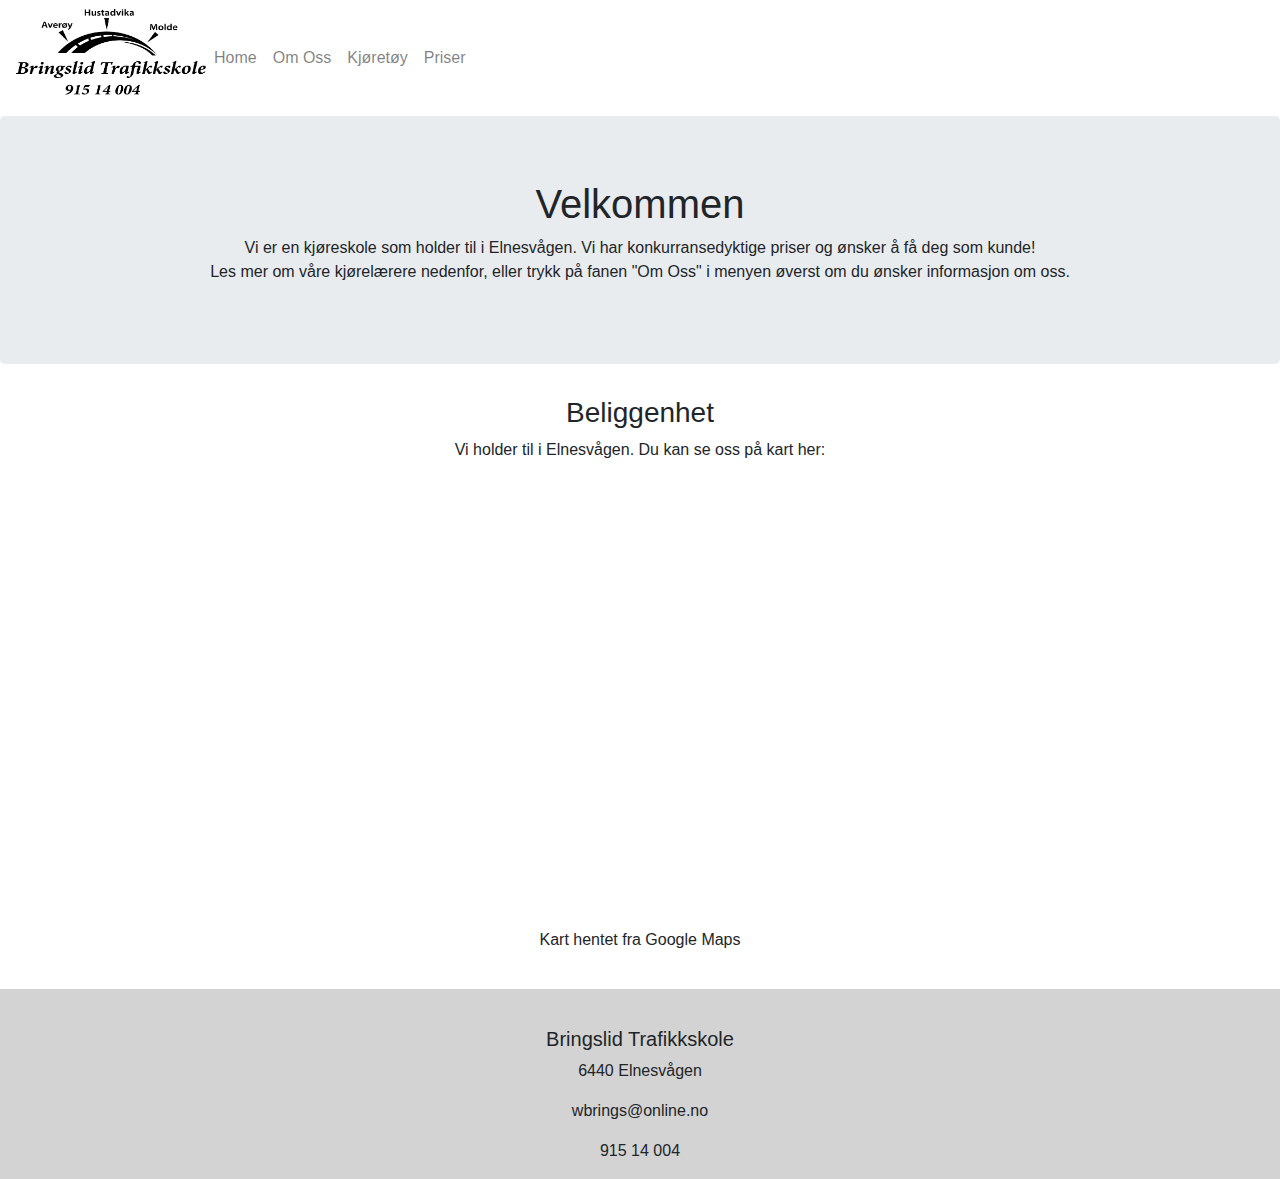
==== index.html @ ea9bc073 "Update index.html" ====
<html>
	
	<head>
	<title> Bringslid Trafikkskole </title>
	
	<link rel="stylesheet" href="https://stackpath.bootstrapcdn.com/bootstrap/4.4.1/css/bootstrap.min.css" integrity="sha384-Vkoo8x4CGsO3+Hhxv8T/Q5PaXtkKtu6ug5TOeNV6gBiFeWPGFN9MuhOf23Q9Ifjh" crossorigin="anonymous">
	<link rel="stylesheet" href="jarl-css.css">
	<script src="https://code.jquery.com/jquery-3.4.1.slim.min.js" integrity="sha384-J6qa4849blE2+poT4WnyKhv5vZF5SrPo0iEjwBvKU7imGFAV0wwj1yYfoRSJoZ+n" crossorigin="anonymous"></script>
	<script src="https://cdn.jsdelivr.net/npm/popper.js@1.16.0/dist/umd/popper.min.js" integrity="sha384-Q6E9RHvbIyZFJoft+2mJbHaEWldlvI9IOYy5n3zV9zzTtmI3UksdQRVvoxMfooAo" crossorigin="anonymous"></script>
	<script src="js-test.js"> </script>
	<script src="https://stackpath.bootstrapcdn.com/bootstrap/4.4.1/js/bootstrap.min.js" integrity="sha384-wfSDF2E50Y2D1uUdj0O3uMBJnjuUD4Ih7YwaYd1iqfktj0Uod8GCExl3Og8ifwB6" crossorigin="anonymous"></script>
	
	<!-- Global site tag (gtag.js) - Google Analytics -->
	<script async src="https://www.googletagmanager.com/gtag/js?id=UA-159324525-1"></script>
	<script>
 		 window.dataLayer = window.dataLayer || [];
  		function gtag(){dataLayer.push(arguments);}
  		gtag('js', new Date());
		gtag('config', 'UA-159324525-1');
	</script>
	
	</head>

	<body id="body">
	
	<nav class="navbar navbar-expand-lg navbar-light">
		
		<button class="navbar-toggler" type="button" data-toggle="collapse" data-target="#navbarNav" aria-controls="navbarNav" aria-expanded="false" aria-label="Toggle navigation">
			<span class="navbar-toggler-icon"></span>
		</button>
		
		<ul class="nav navbar-nav mx-auto">
			<li class="nav-item"><a href="index.html"><img src="bringslidtrafikkskolelogo.jpg" alt="logo" height="100" width="190"></a></li>
		</ul>
		
		
		<div class="collapse navbar-collapse" id="navbarNav">
			<ul class="nav navbar-nav">
				<li class="nav-item">
					<a class="nav-link" href="index.html">Home</a>
				</li>
				<li class="nav-item">
					<a class="nav-link" href="om_oss.html">Om Oss</a>
				</li>
				<li class="nav-item">
					<a class="nav-link" href="kjoretoy.html">Kjøretøy</a>
				</li>
				<li class="nav-item">
					<a class="nav-link" href="priser.html">Priser</a>
				</li>
			</ul>
		</div>
	</nav>
	
	<div class="jumbotron text-center">
		<h1>Velkommen</h1>
		<p>Vi er en kjøreskole som holder til i Elnesvågen. Vi har konkurransedyktige priser og ønsker å få deg som kunde! <br>
		Les mer om våre kjørelærere nedenfor, eller trykk på fanen "Om Oss" i menyen øverst om du ønsker informasjon om oss. </p>
	</div>
	<div class="container" align="center">
		<h3>Beliggenhet</h3>
			<p text-align="center">Vi holder til i Elnesvågen. Du kan se oss på kart her: </p>
			<iframe src="https://www.google.com/maps/embed?pb=!1m18!1m12!1m3!1d1082.3993705237963!2d7.133823259796939!3d62.85433707912206!2m3!1f0!2f0!3f0!3m2!1i1024!2i768!4f13.1!3m3!1m2!1s0x46115a14e7ecbfb1%3A0xbfd117344a2ad1af!2sTornesvegen%2010%2C%206440%20Elnesv%C3%A5gen!5e0!3m2!1sen!2sno!4v1582925221832!5m2!1sen!2sno" width="600" height="450" frameborder="0" style="border:0;" allowfullscreen=""></iframe>
			<p>Kart hentet fra Google Maps</p>
		</div>
	</div>
	
<p class="bottom-space"> </p>
<footer class="page-footer text-center">
	<div class="row">
		<div class="col">
			<p class="bottom-space"></p>
			<h5>Bringslid Trafikkskole</h5>
			<p>6440 Elnesvågen</p>
			<p>wbrings@online.no</p>
			<p>915 14 004</p>
		</div>
	</div>
</footer>

</body>

</html>
---- jarl-css.css ----
.page-footer {
		background-color: LightGray;
}

.bottom-space {
		margin-bottom: 1cm;
}
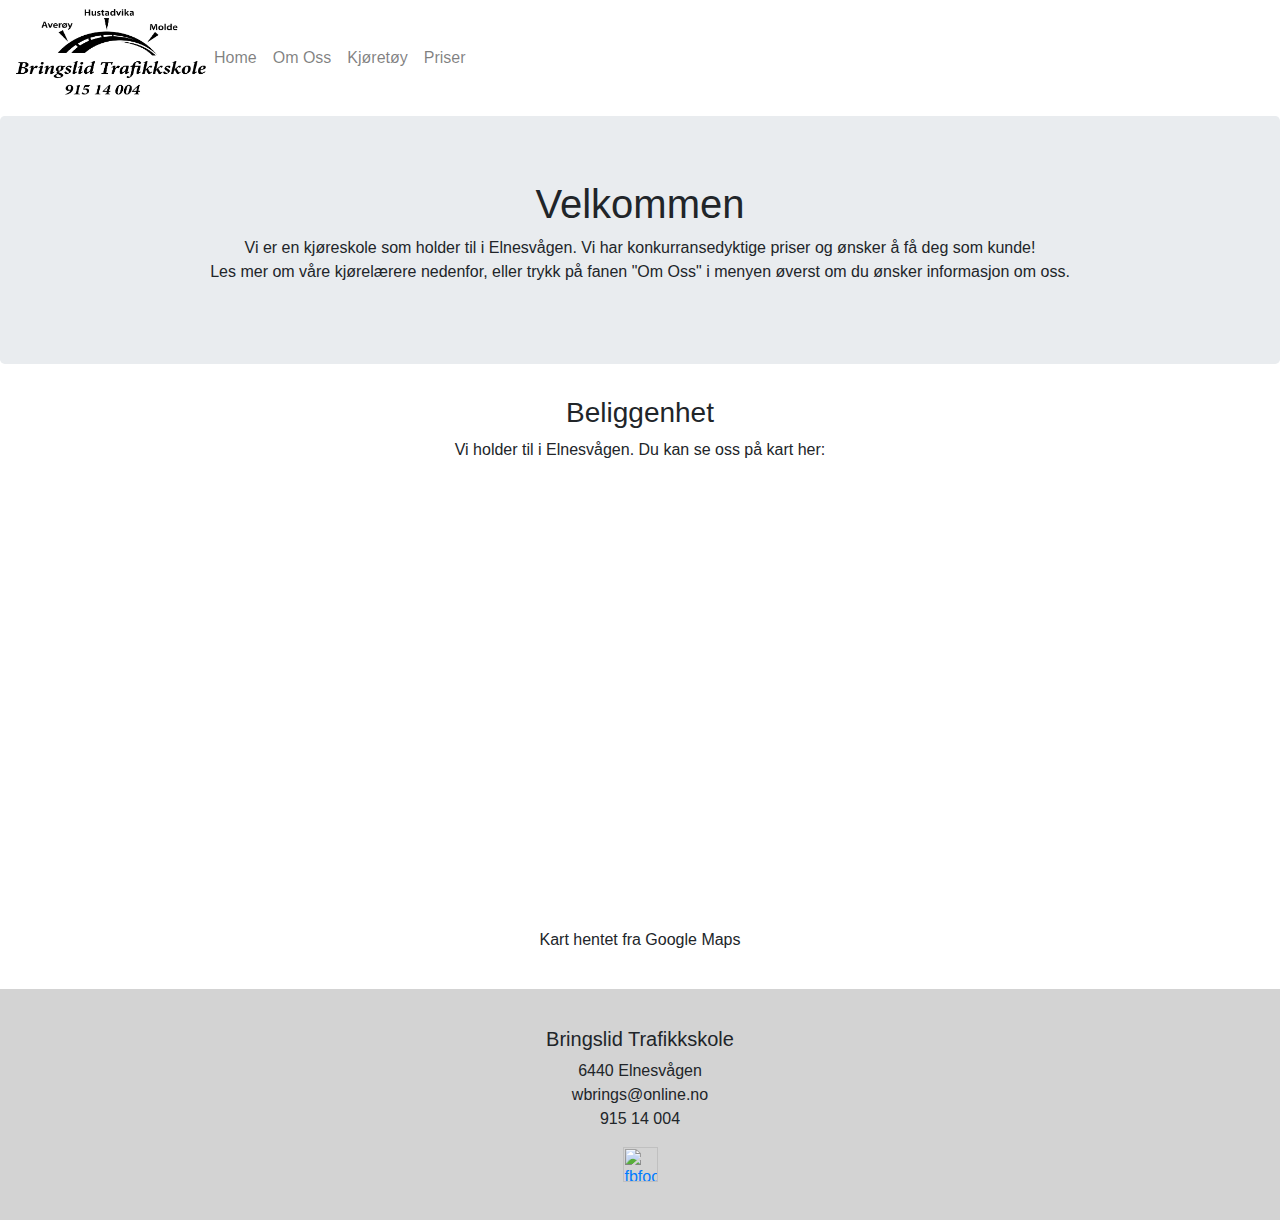
==== commit 49081344: "Update index.html" ====
--- a/index.html
+++ b/index.html
@@ -71,9 +71,11 @@
 		<div class="col">
 			<p class="bottom-space"></p>
 			<h5>Bringslid Trafikkskole</h5>
-			<p>6440 Elnesvågen</p>
-			<p>wbrings@online.no</p>
-			<p>915 14 004</p>
+			<p>6440 Elnesvågen<br>
+			wbrings@online.no<br>
+			915 14 004</p>
+			<a href="https://www.facebook.com/frenatrafikkskole/"><img src="facebook-footer.png" alt="fbfooter" height="35" width="35"></a>
+			<p class="bottom-space"></p>
 		</div>
 	</div>
 </footer>
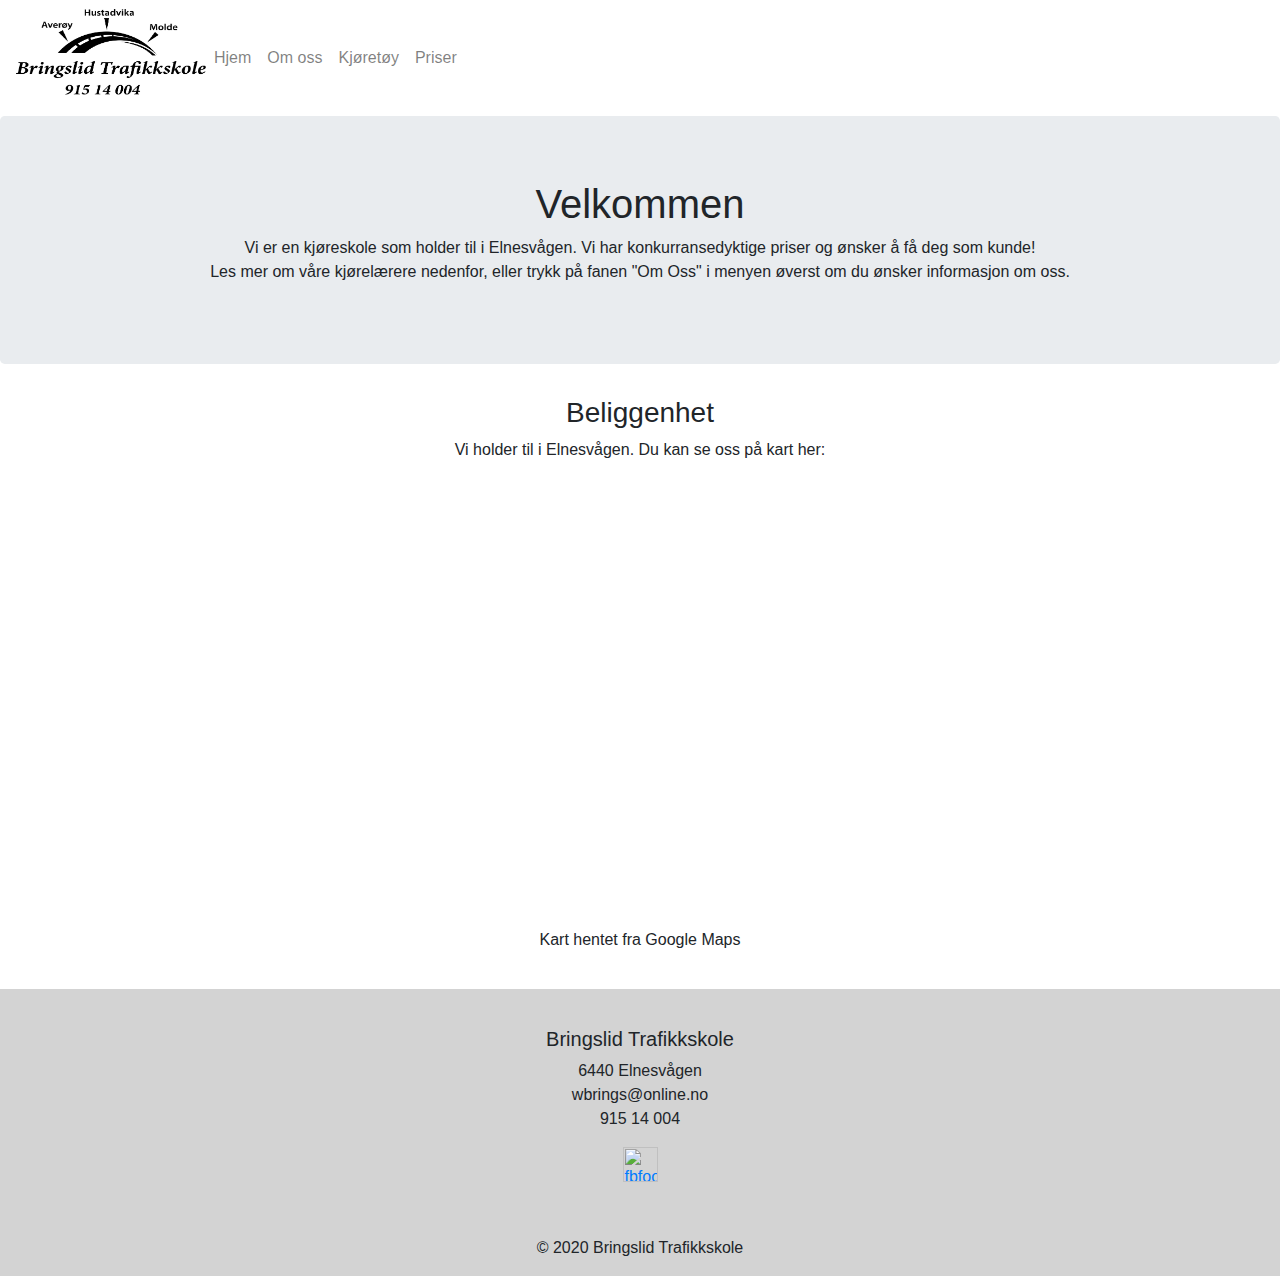
==== commit dd5094d4: "Update index.html" ====
--- a/index.html
+++ b/index.html
@@ -37,10 +37,10 @@
 		<div class="collapse navbar-collapse" id="navbarNav">
 			<ul class="nav navbar-nav">
 				<li class="nav-item">
-					<a class="nav-link" href="index.html">Home</a>
+					<a class="nav-link" href="index.html">Hjem</a>
 				</li>
 				<li class="nav-item">
-					<a class="nav-link" href="om_oss.html">Om Oss</a>
+					<a class="nav-link" href="om_oss.html">Om oss</a>
 				</li>
 				<li class="nav-item">
 					<a class="nav-link" href="kjoretoy.html">Kjøretøy</a>
@@ -66,7 +66,7 @@
 	</div>
 	
 <p class="bottom-space"> </p>
-<footer class="page-footer text-center">
+<footer class="page-footer text-center LightGray">
 	<div class="row">
 		<div class="col">
 			<p class="bottom-space"></p>
@@ -74,9 +74,11 @@
 			<p>6440 Elnesvågen<br>
 			wbrings@online.no<br>
 			915 14 004</p>
-			<a href="https://www.facebook.com/frenatrafikkskole/"><img src="facebook-footer.png" alt="fbfooter" height="35" width="35"></a>
+			<a href="https://www.facebook.com/bringslidtrafikkskole/"><img src="facebook-footer.png" alt="fbfooter" height="35" width="35"></a>
 			<p class="bottom-space"></p>
 		</div>
+	</div>
+	<div class="footer-copyright text-center py-3">© 2020 Bringslid Trafikkskole
 	</div>
 </footer>
 
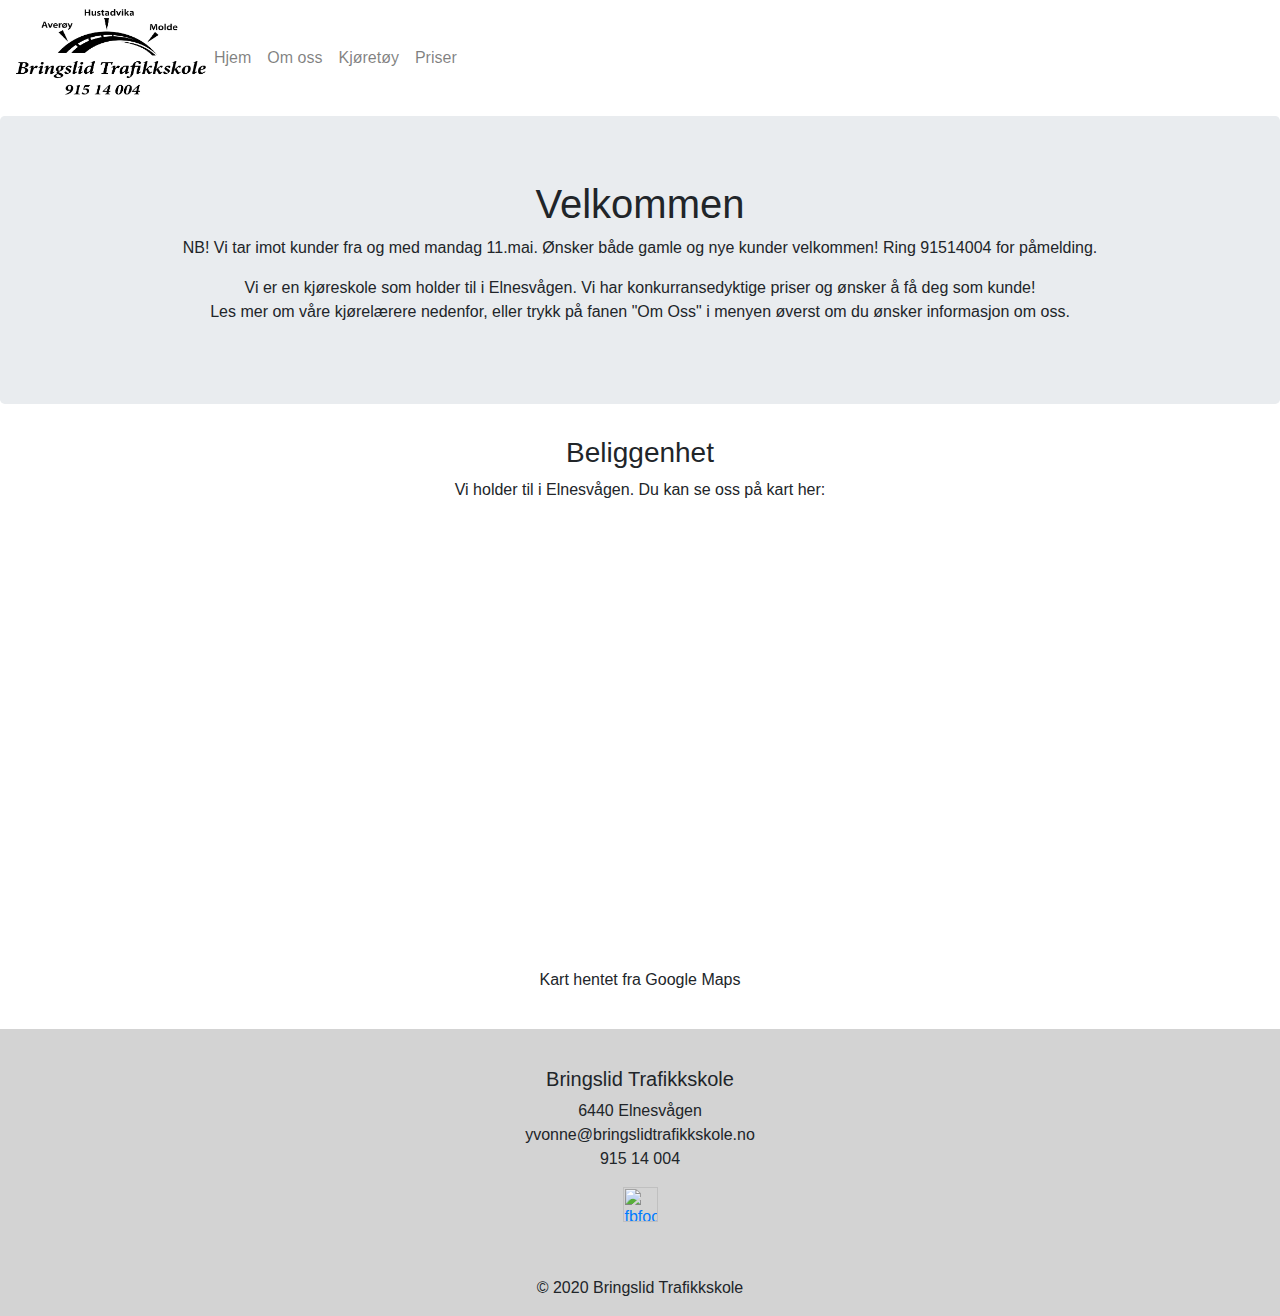
==== commit 0d3081f2: "Update index.html" ====
--- a/index.html
+++ b/index.html
@@ -54,6 +54,7 @@
 	
 	<div class="jumbotron text-center">
 		<h1>Velkommen</h1>
+		<p>NB! Vi tar imot kunder fra og med mandag 11.mai. Ønsker både gamle og nye kunder velkommen! Ring 91514004 for påmelding.</p>
 		<p>Vi er en kjøreskole som holder til i Elnesvågen. Vi har konkurransedyktige priser og ønsker å få deg som kunde! <br>
 		Les mer om våre kjørelærere nedenfor, eller trykk på fanen "Om Oss" i menyen øverst om du ønsker informasjon om oss. </p>
 	</div>
@@ -72,7 +73,7 @@
 			<p class="bottom-space"></p>
 			<h5>Bringslid Trafikkskole</h5>
 			<p>6440 Elnesvågen<br>
-			wbrings@online.no<br>
+			yvonne@bringslidtrafikkskole.no<br>
 			915 14 004</p>
 			<a href="https://www.facebook.com/bringslidtrafikkskole/"><img src="facebook-footer.png" alt="fbfooter" height="35" width="35"></a>
 			<p class="bottom-space"></p>
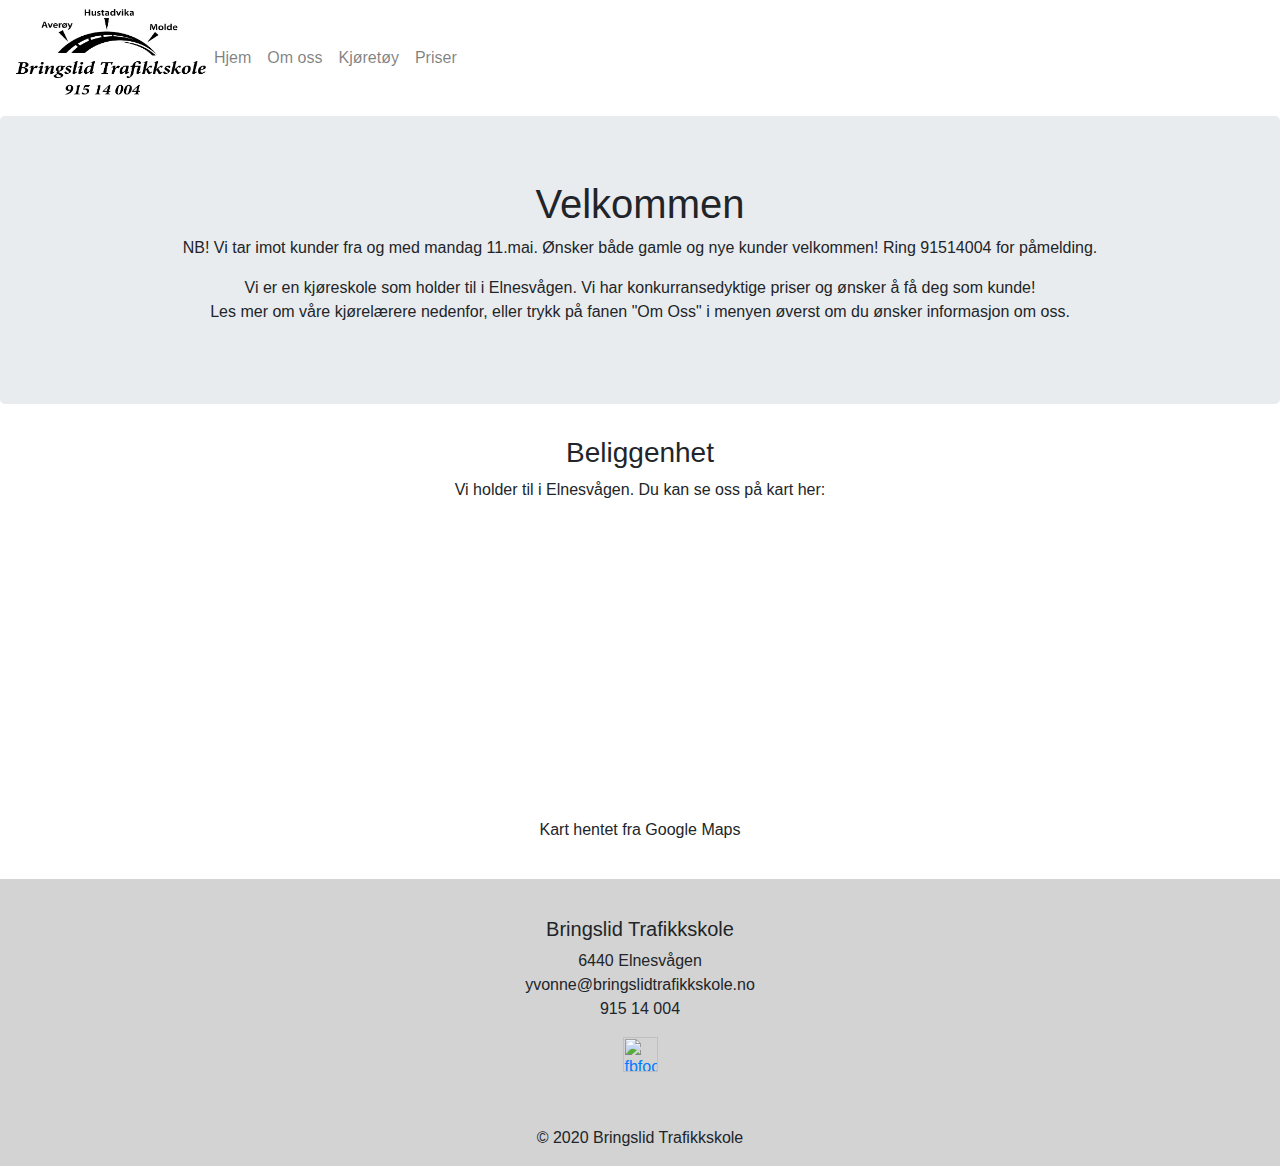
==== commit 4c35f4fa: "Update location" ====
--- a/index.html
+++ b/index.html
@@ -18,6 +18,8 @@
   		gtag('js', new Date());
 		gtag('config', 'UA-159324525-1');
 	</script>
+	
+	<meta name="viewport" content="width=device-width, initial-scale=1.0">
 	
 	</head>
 
@@ -61,7 +63,7 @@
 	<div class="container" align="center">
 		<h3>Beliggenhet</h3>
 			<p text-align="center">Vi holder til i Elnesvågen. Du kan se oss på kart her: </p>
-			<iframe src="https://www.google.com/maps/embed?pb=!1m18!1m12!1m3!1d1082.3993705237963!2d7.133823259796939!3d62.85433707912206!2m3!1f0!2f0!3f0!3m2!1i1024!2i768!4f13.1!3m3!1m2!1s0x46115a14e7ecbfb1%3A0xbfd117344a2ad1af!2sTornesvegen%2010%2C%206440%20Elnesv%C3%A5gen!5e0!3m2!1sen!2sno!4v1582925221832!5m2!1sen!2sno" width="600" height="450" frameborder="0" style="border:0;" allowfullscreen=""></iframe>
+			<iframe src="https://www.google.com/maps/embed?pb=!1m18!1m12!1m3!1d910.2023822515736!2d7.151072703342712!3d62.85380026888941!2m3!1f0!2f0!3f0!3m2!1i1024!2i768!4f13.1!3m3!1m2!1s0x46115a17796a375b%3A0xbefd9509f35c95de!2sHauk%C3%A5sstien%207%2C%206440%20Elnesv%C3%A5gen!5e0!3m2!1sen!2sno!4v1588888222336!5m2!1sen!2sno" width="400" height="300" frameborder="0" style="border:0;" allowfullscreen="" aria-hidden="false" tabindex="0"></iframe>
 			<p>Kart hentet fra Google Maps</p>
 		</div>
 	</div>
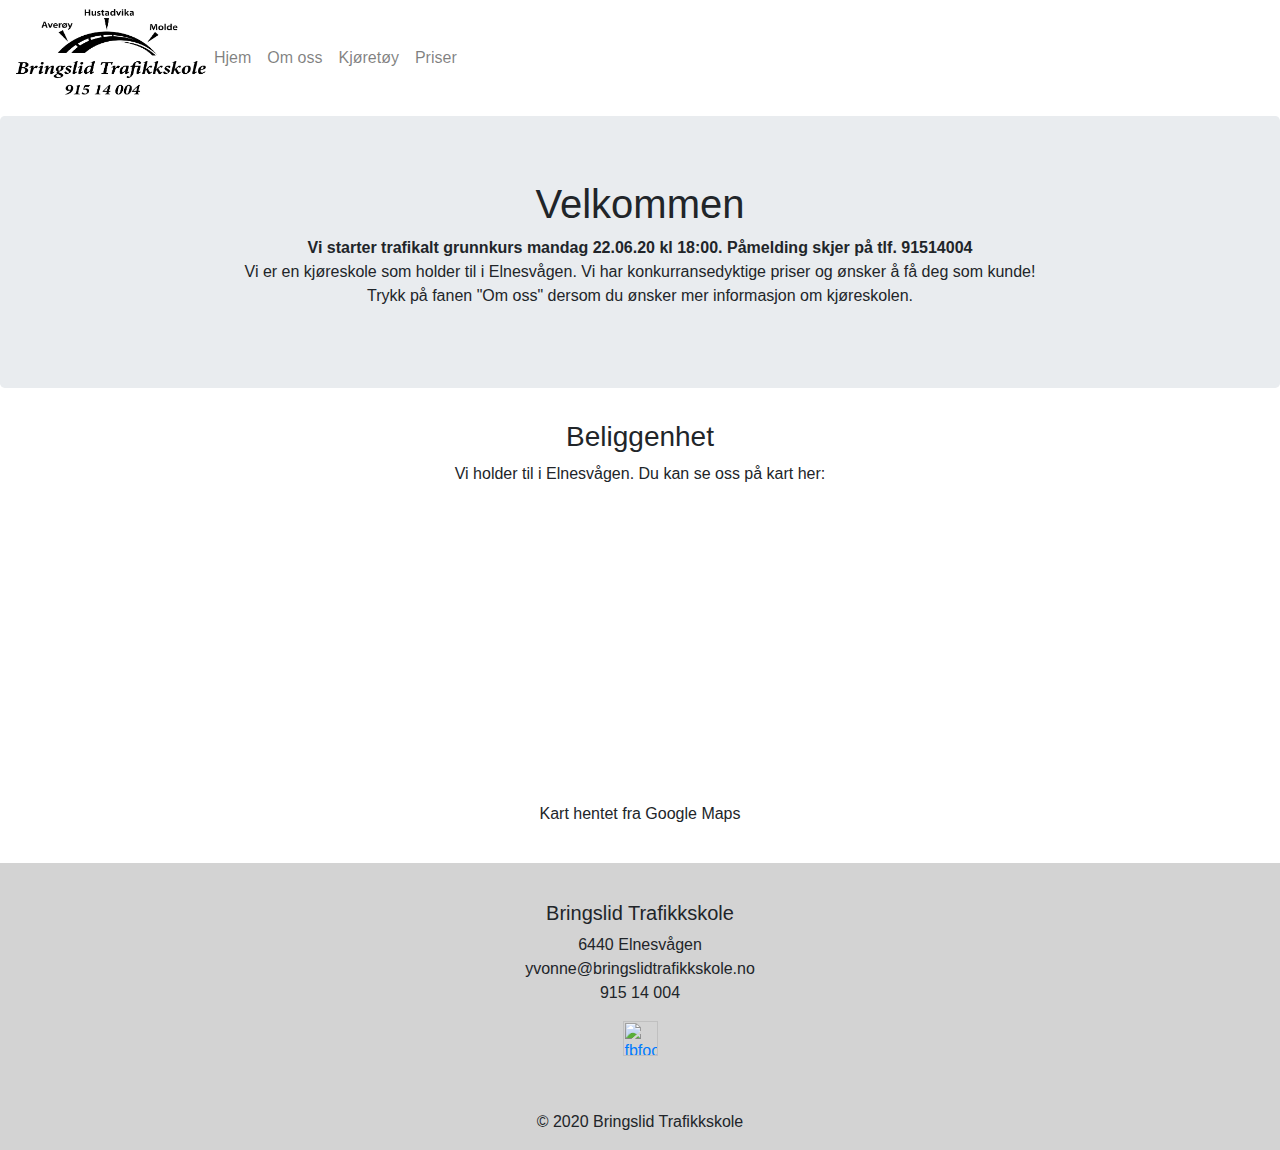
==== commit f884edf0: "Update index.html" ====
--- a/index.html
+++ b/index.html
@@ -56,9 +56,9 @@
 	
 	<div class="jumbotron text-center">
 		<h1>Velkommen</h1>
-		<p>NB! Vi tar imot kunder fra og med mandag 11.mai. Ønsker både gamle og nye kunder velkommen! Ring 91514004 for påmelding.</p>
+		<b>Vi starter trafikalt grunnkurs mandag 22.06.20 kl 18:00. Påmelding skjer på tlf. 91514004</b>
 		<p>Vi er en kjøreskole som holder til i Elnesvågen. Vi har konkurransedyktige priser og ønsker å få deg som kunde! <br>
-		Les mer om våre kjørelærere nedenfor, eller trykk på fanen "Om Oss" i menyen øverst om du ønsker informasjon om oss. </p>
+		Trykk på fanen "Om oss" dersom du ønsker mer informasjon om kjøreskolen. </p>
 	</div>
 	<div class="container" align="center">
 		<h3>Beliggenhet</h3>
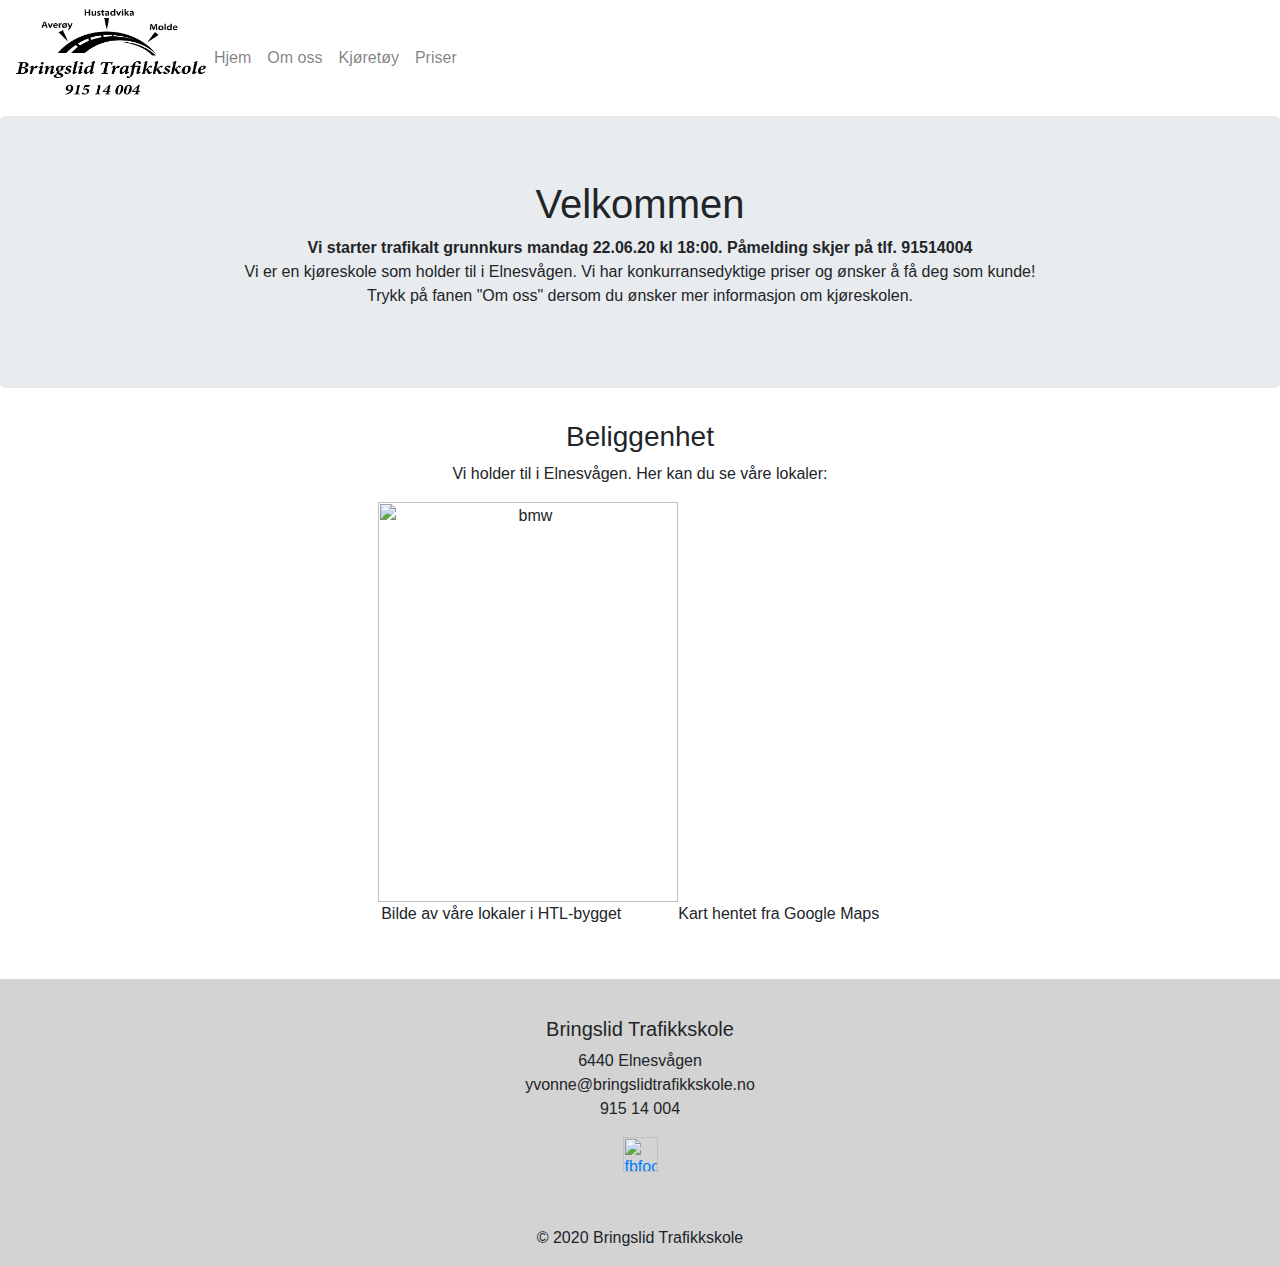
==== commit d925e192: "Centered text" ====
--- a/index.html
+++ b/index.html
@@ -62,9 +62,25 @@
 	</div>
 	<div class="container" align="center">
 		<h3>Beliggenhet</h3>
-			<p text-align="center">Vi holder til i Elnesvågen. Du kan se oss på kart her: </p>
-			<iframe src="https://www.google.com/maps/embed?pb=!1m18!1m12!1m3!1d910.2023822515736!2d7.151072703342712!3d62.85380026888941!2m3!1f0!2f0!3f0!3m2!1i1024!2i768!4f13.1!3m3!1m2!1s0x46115a17796a375b%3A0xbefd9509f35c95de!2sHauk%C3%A5sstien%207%2C%206440%20Elnesv%C3%A5gen!5e0!3m2!1sen!2sno!4v1588888222336!5m2!1sen!2sno" width="400" height="300" frameborder="0" style="border:0;" allowfullscreen="" aria-hidden="false" tabindex="0"></iframe>
-			<p>Kart hentet fra Google Maps</p>
+			<div class="container" text-align="center">
+				<p text-align="center">Vi holder til i Elnesvågen. Her kan du se våre lokaler:  </p>
+				<div class="row">
+					<div class="col-3">
+						<p></p>
+					</div>
+					<div class="col-3">
+						<img src="lokaler.jpg" alt="bmw" width="300" height="400">
+						<p text-align="center">Bilde av våre lokaler i HTL-bygget</p>
+					</div>
+					<div class="col-3">
+						<iframe src="https://www.google.com/maps/embed?pb=!1m18!1m12!1m3!1d910.2023822515736!2d7.151072703342712!3d62.85380026888941!2m3!1f0!2f0!3f0!3m2!1i1024!2i768!4f13.1!3m3!1m2!1s0x46115a17796a375b%3A0xbefd9509f35c95de!2sHauk%C3%A5sstien%207%2C%206440%20Elnesv%C3%A5gen!5e0!3m2!1sen!2sno!4v1588888222336!5m2!1sen!2sno" width="300" height="400" frameborder="0" style="border:0;" allowfullscreen="" aria-hidden="false" tabindex="0"></iframe>
+						<p text-align="center">Kart hentet fra Google Maps</p>
+					</div>
+					<div class="col-3">
+						<p></p>
+					</div>
+				</div>
+			</div>
 		</div>
 	</div>
 	
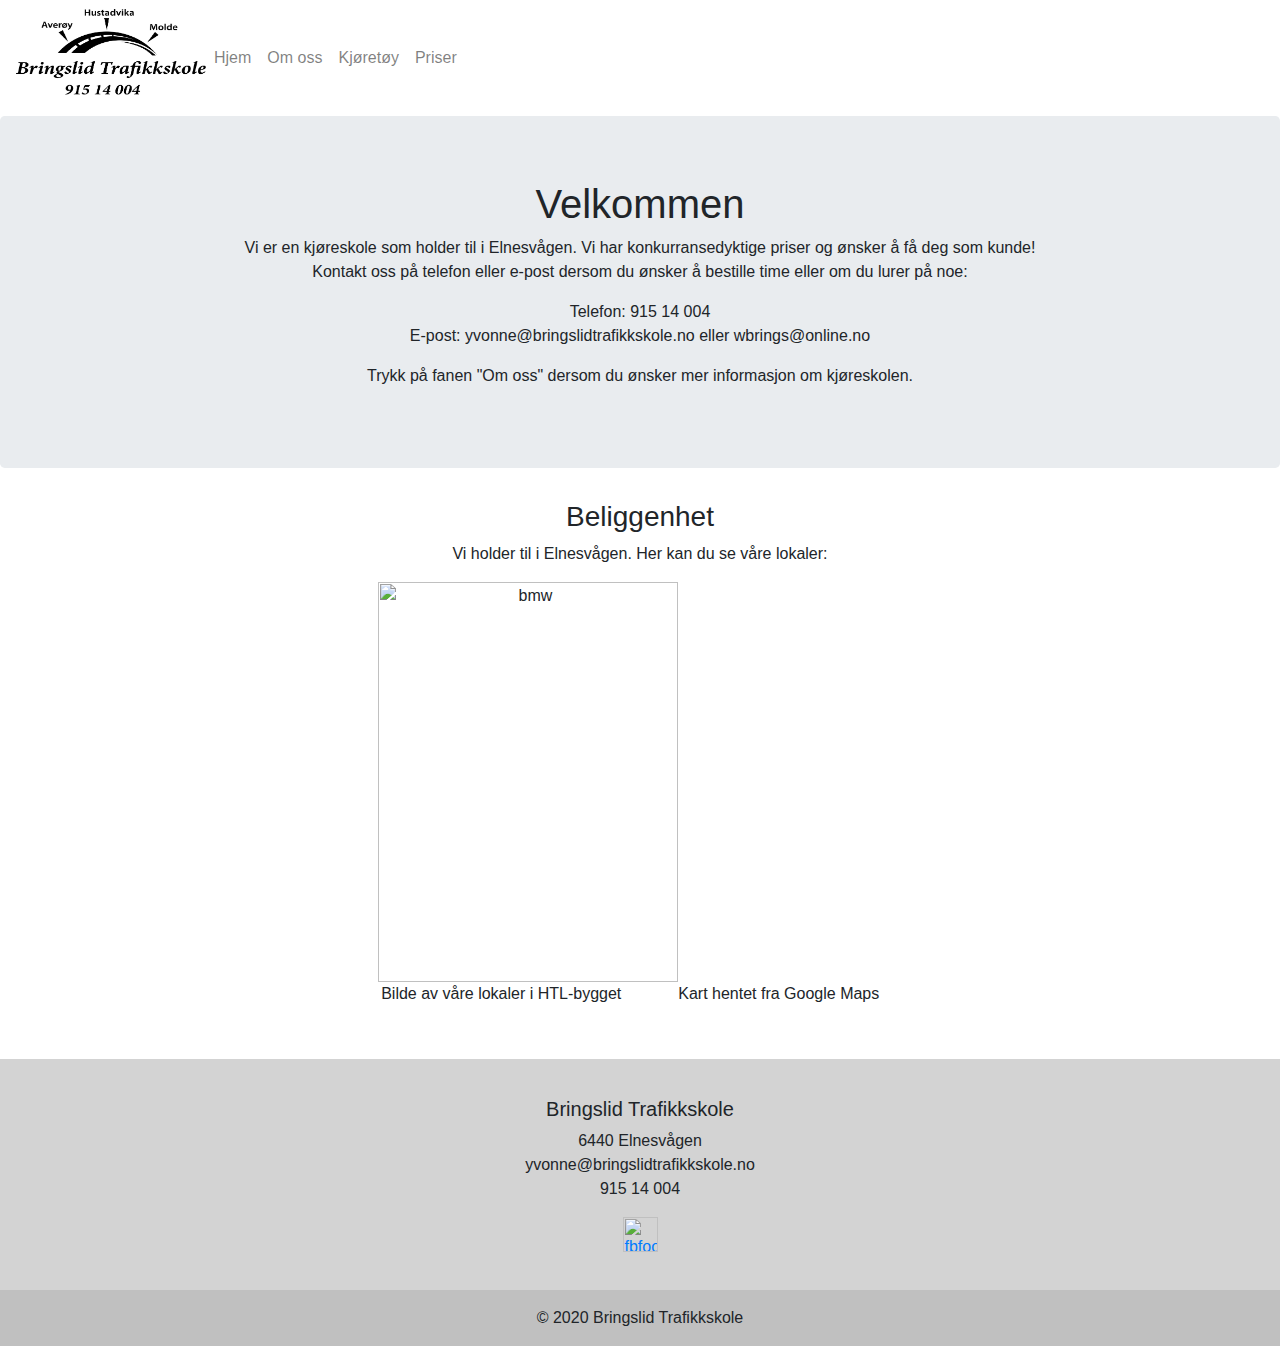
==== commit 29df8a76: "Flyttet rundt og finpusset" ====
--- a/index.html
+++ b/index.html
@@ -56,9 +56,11 @@
 	
 	<div class="jumbotron text-center">
 		<h1>Velkommen</h1>
-		<b>Vi starter trafikalt grunnkurs mandag 22.06.20 kl 18:00. Påmelding skjer på tlf. 91514004</b>
 		<p>Vi er en kjøreskole som holder til i Elnesvågen. Vi har konkurransedyktige priser og ønsker å få deg som kunde! <br>
-		Trykk på fanen "Om oss" dersom du ønsker mer informasjon om kjøreskolen. </p>
+		Kontakt oss på telefon eller e-post dersom du ønsker å bestille time eller om du lurer på noe: </p>
+		<p> Telefon: 915 14 004 <br>
+		E-post: yvonne@bringslidtrafikkskole.no eller wbrings@online.no </p>
+		<p> Trykk på fanen "Om oss" dersom du ønsker mer informasjon om kjøreskolen. </p>
 	</div>
 	<div class="container" align="center">
 		<h3>Beliggenhet</h3>
--- a/jarl-css.css
+++ b/jarl-css.css
@@ -3,6 +3,31 @@
 		background-color: LightGray;
 }
 
+.footer-copyright {
+		background-color: silver;
+}
+
 .bottom-space {
 		margin-bottom: 1cm;
-}+}
+
+.bottom-space2 {
+	margin-bottom: 0.5cm;
+}
+
+.noLeftPadding {
+	padding-left: 0pt;
+}
+
+.noMarginTop {
+	margin-top: 0px;
+}
+
+.leftAlign {
+	text-align: left;
+}
+
+.rightAlign {
+	text-align: right;
+}
+
